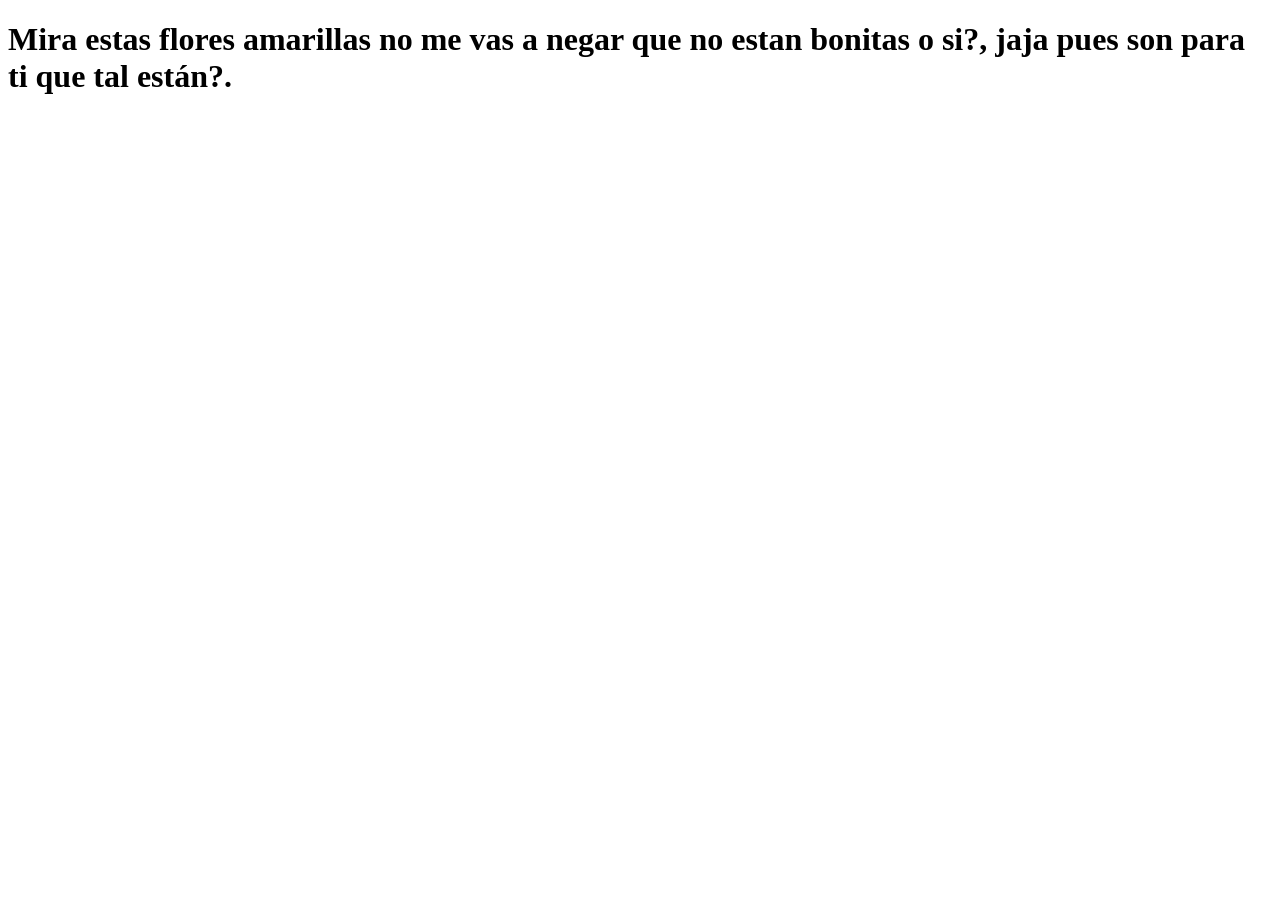
==== flower.html @ fa435891 "Add files via upload" ====
<!DOCTYPE html>
<html lang="es">
  <head>
    <meta charset="UTF-8" />
    <meta http-equiv="X-UA-Compatible" content="IE=edge" />
    <meta name="viewport" content="width=device-width, initial-scale=1.0" />
    <link rel="stylesheet" href="css/main.css" />
    <link rel="icon" href="img/flowers.png" type="image/x-icon" />
    <title>Flower</title>
  </head>
  <body class="container">
    <audio src="sound/ChristianBasso&HaienQiu-Flowers.mp3" autoplay></audio>
    <div id="lyrics">
     
    </div>
    <h1 class="titulo">Mira estas flores amarillas no me vas a negar que no estan bonitas o si?, jaja pues son para ti que tal están?.</h1>
  
    <div class="night"></div>
    <div class="flowers">
      <div class="flower flower--1">
        <div class="flower__leafs flower__leafs--1">
          <div class="flower__leaf flower__leaf--1"></div>
          <div class="flower__leaf flower__leaf--2"></div>
          <div class="flower__leaf flower__leaf--3"></div>
          <div class="flower__leaf flower__leaf--4"></div>
          <div class="flower__white-circle"></div>

          <div class="flower__light flower__light--1"></div>
          <div class="flower__light flower__light--2"></div>
          <div class="flower__light flower__light--3"></div>
          <div class="flower__light flower__light--4"></div>
          <div class="flower__light flower__light--5"></div>
          <div class="flower__light flower__light--6"></div>
          <div class="flower__light flower__light--7"></div>
          <div class="flower__light flower__light--8"></div>
        </div>
        <div class="flower__line">
          <div class="flower__line__leaf flower__line__leaf--1"></div>
          <div class="flower__line__leaf flower__line__leaf--2"></div>
          <div class="flower__line__leaf flower__line__leaf--3"></div>
          <div class="flower__line__leaf flower__line__leaf--4"></div>
          <div class="flower__line__leaf flower__line__leaf--5"></div>
          <div class="flower__line__leaf flower__line__leaf--6"></div>
        </div>
      </div>

      <div class="flower flower--2">
        <div class="flower__leafs flower__leafs--2">
          <div class="flower__leaf flower__leaf--1"></div>
          <div class="flower__leaf flower__leaf--2"></div>
          <div class="flower__leaf flower__leaf--3"></div>
          <div class="flower__leaf flower__leaf--4"></div>
          <div class="flower__white-circle"></div>

          <div class="flower__light flower__light--1"></div>
          <div class="flower__light flower__light--2"></div>
          <div class="flower__light flower__light--3"></div>
          <div class="flower__light flower__light--4"></div>
          <div class="flower__light flower__light--5"></div>
          <div class="flower__light flower__light--6"></div>
          <div class="flower__light flower__light--7"></div>
          <div class="flower__light flower__light--8"></div>
        </div>
        <div class="flower__line">
          <div class="flower__line__leaf flower__line__leaf--1"></div>
          <div class="flower__line__leaf flower__line__leaf--2"></div>
          <div class="flower__line__leaf flower__line__leaf--3"></div>
          <div class="flower__line__leaf flower__line__leaf--4"></div>
        </div>
      </div>

      <div class="flower flower--3">
        <div class="flower__leafs flower__leafs--3">
          <div class="flower__leaf flower__leaf--1"></div>
          <div class="flower__leaf flower__leaf--2"></div>
          <div class="flower__leaf flower__leaf--3"></div>
          <div class="flower__leaf flower__leaf--4"></div>
          <div class="flower__white-circle"></div>

          <div class="flower__light flower__light--1"></div>
          <div class="flower__light flower__light--2"></div>
          <div class="flower__light flower__light--3"></div>
          <div class="flower__light flower__light--4"></div>
          <div class="flower__light flower__light--5"></div>
          <div class="flower__light flower__light--6"></div>
          <div class="flower__light flower__light--7"></div>
          <div class="flower__light flower__light--8"></div>
        </div>
        <div class="flower__line">
          <div class="flower__line__leaf flower__line__leaf--1"></div>
          <div class="flower__line__leaf flower__line__leaf--2"></div>
          <div class="flower__line__leaf flower__line__leaf--3"></div>
          <div class="flower__line__leaf flower__line__leaf--4"></div>
        </div>
      </div>

      <div class="grow-ans" style="--d: 1.2s">
        <div class="flower__g-long">
          <div class="flower__g-long__top"></div>
          <div class="flower__g-long__bottom"></div>
        </div>
      </div>

      <div class="growing-grass">
        <div class="flower__grass flower__grass--1">
          <div class="flower__grass--top"></div>
          <div class="flower__grass--bottom"></div>
          <div class="flower__grass__leaf flower__grass__leaf--1"></div>
          <div class="flower__grass__leaf flower__grass__leaf--2"></div>
          <div class="flower__grass__leaf flower__grass__leaf--3"></div>
          <div class="flower__grass__leaf flower__grass__leaf--4"></div>
          <div class="flower__grass__leaf flower__grass__leaf--5"></div>
          <div class="flower__grass__leaf flower__grass__leaf--6"></div>
          <div class="flower__grass__leaf flower__grass__leaf--7"></div>
          <div class="flower__grass__leaf flower__grass__leaf--8"></div>
          <div class="flower__grass__overlay"></div>
        </div>
      </div>

      <div class="growing-grass">
        <div class="flower__grass flower__grass--2">
          <div class="flower__grass--top"></div>
          <div class="flower__grass--bottom"></div>
          <div class="flower__grass__leaf flower__grass__leaf--1"></div>
          <div class="flower__grass__leaf flower__grass__leaf--2"></div>
          <div class="flower__grass__leaf flower__grass__leaf--3"></div>
          <div class="flower__grass__leaf flower__grass__leaf--4"></div>
          <div class="flower__grass__leaf flower__grass__leaf--5"></div>
          <div class="flower__grass__leaf flower__grass__leaf--6"></div>
          <div class="flower__grass__leaf flower__grass__leaf--7"></div>
          <div class="flower__grass__leaf flower__grass__leaf--8"></div>
          <div class="flower__grass__overlay"></div>
        </div>
      </div>

      <div class="grow-ans" style="--d: 2.4s">
        <div class="flower__g-right flower__g-right--1">
          <div class="leaf"></div>
        </div>
      </div>

      <div class="grow-ans" style="--d: 2.8s">
        <div class="flower__g-right flower__g-right--2">
          <div class="leaf"></div>
        </div>
      </div>

      <div class="grow-ans" style="--d: 2.8s">
        <div class="flower__g-front">
          <div
            class="flower__g-front__leaf-wrapper flower__g-front__leaf-wrapper--1"
          >
            <div class="flower__g-front__leaf"></div>
          </div>
          <div
            class="flower__g-front__leaf-wrapper flower__g-front__leaf-wrapper--2"
          >
            <div class="flower__g-front__leaf"></div>
          </div>
          <div
            class="flower__g-front__leaf-wrapper flower__g-front__leaf-wrapper--3"
          >
            <div class="flower__g-front__leaf"></div>
          </div>
          <div
            class="flower__g-front__leaf-wrapper flower__g-front__leaf-wrapper--4"
          >
            <div class="flower__g-front__leaf"></div>
          </div>
          <div
            class="flower__g-front__leaf-wrapper flower__g-front__leaf-wrapper--5"
          >
            <div class="flower__g-front__leaf"></div>
          </div>
          <div
            class="flower__g-front__leaf-wrapper flower__g-front__leaf-wrapper--6"
          >
            <div class="flower__g-front__leaf"></div>
          </div>
          <div
            class="flower__g-front__leaf-wrapper flower__g-front__leaf-wrapper--7"
          >
            <div class="flower__g-front__leaf"></div>
          </div>
          <div
            class="flower__g-front__leaf-wrapper flower__g-front__leaf-wrapper--8"
          >
            <div class="flower__g-front__leaf"></div>
          </div>
          <div class="flower__g-front__line"></div>
        </div>
      </div>

      <div class="grow-ans" style="--d: 3.2s">
        <div class="flower__g-fr">
          <div class="leaf"></div>
          <div class="flower__g-fr__leaf flower__g-fr__leaf--1"></div>
          <div class="flower__g-fr__leaf flower__g-fr__leaf--2"></div>
          <div class="flower__g-fr__leaf flower__g-fr__leaf--3"></div>
          <div class="flower__g-fr__leaf flower__g-fr__leaf--4"></div>
          <div class="flower__g-fr__leaf flower__g-fr__leaf--5"></div>
          <div class="flower__g-fr__leaf flower__g-fr__leaf--6"></div>
          <div class="flower__g-fr__leaf flower__g-fr__leaf--7"></div>
          <div class="flower__g-fr__leaf flower__g-fr__leaf--8"></div>
        </div>
      </div>

      <div class="long-g long-g--0">
        <div class="grow-ans" style="--d: 3s">
          <div class="leaf leaf--0"></div>
        </div>
        <div class="grow-ans" style="--d: 2.2s">
          <div class="leaf leaf--1"></div>
        </div>
        <div class="grow-ans" style="--d: 3.4s">
          <div class="leaf leaf--2"></div>
        </div>
        <div class="grow-ans" style="--d: 3.6s">
          <div class="leaf leaf--3"></div>
        </div>
      </div>

      <div class="long-g long-g--1">
        <div class="grow-ans" style="--d: 3.6s">
          <div class="leaf leaf--0"></div>
        </div>
        <div class="grow-ans" style="--d: 3.8s">
          <div class="leaf leaf--1"></div>
        </div>
        <div class="grow-ans" style="--d: 4s">
          <div class="leaf leaf--2"></div>
        </div>
        <div class="grow-ans" style="--d: 4.2s">
          <div class="leaf leaf--3"></div>
        </div>
      </div>

      <div class="long-g long-g--2">
        <div class="grow-ans" style="--d: 4s">
          <div class="leaf leaf--0"></div>
        </div>
        <div class="grow-ans" style="--d: 4.2s">
          <div class="leaf leaf--1"></div>
        </div>
        <div class="grow-ans" style="--d: 4.4s">
          <div class="leaf leaf--2"></div>
        </div>
        <div class="grow-ans" style="--d: 4.6s">
          <div class="leaf leaf--3"></div>
        </div>
      </div>

      <div class="long-g long-g--3">
        <div class="grow-ans" style="--d: 4s">
          <div class="leaf leaf--0"></div>
        </div>
        <div class="grow-ans" style="--d: 4.2s">
          <div class="leaf leaf--1"></div>
        </div>
        <div class="grow-ans" style="--d: 3s">
          <div class="leaf leaf--2"></div>
        </div>
        <div class="grow-ans" style="--d: 3.6s">
          <div class="leaf leaf--3"></div>
        </div>
      </div>

      <div class="long-g long-g--4">
        <div class="grow-ans" style="--d: 4s">
          <div class="leaf leaf--0"></div>
        </div>
        <div class="grow-ans" style="--d: 4.2s">
          <div class="leaf leaf--1"></div>
        </div>
        <div class="grow-ans" style="--d: 3s">
          <div class="leaf leaf--2"></div>
        </div>
        <div class="grow-ans" style="--d: 3.6s">
          <div class="leaf leaf--3"></div>
        </div>
      </div>

      <div class="long-g long-g--5">
        <div class="grow-ans" style="--d: 4s">
          <div class="leaf leaf--0"></div>
        </div>
        <div class="grow-ans" style="--d: 4.2s">
          <div class="leaf leaf--1"></div>
        </div>
        <div class="grow-ans" style="--d: 3s">
          <div class="leaf leaf--2"></div>
        </div>
        <div class="grow-ans" style="--d: 3.6s">
          <div class="leaf leaf--3"></div>
        </div>
      </div>

      <div class="long-g long-g--6">
        <div class="grow-ans" style="--d: 4.2s">
          <div class="leaf leaf--0"></div>
        </div>
        <div class="grow-ans" style="--d: 4.4s">
          <div class="leaf leaf--1"></div>
        </div>
        <div class="grow-ans" style="--d: 4.6s">
          <div class="leaf leaf--2"></div>
        </div>
        <div class="grow-ans" style="--d: 4.8s">
          <div class="leaf leaf--3"></div>
        </div>
      </div>

      <div class="long-g long-g--7">
        <div class="grow-ans" style="--d: 3s">
          <div class="leaf leaf--0"></div>
        </div>
        <div class="grow-ans" style="--d: 3.2s">
          <div class="leaf leaf--1"></div>
        </div>
        <div class="grow-ans" style="--d: 3.5s">
          <div class="leaf leaf--2"></div>
        </div>
        <div class="grow-ans" style="--d: 3.6s">
          <div class="leaf leaf--3"></div>
        </div>
      </div>
    </div>
    <script src="anim.js"></script>
    <script src="main.js"></script>
  </body>
</html>
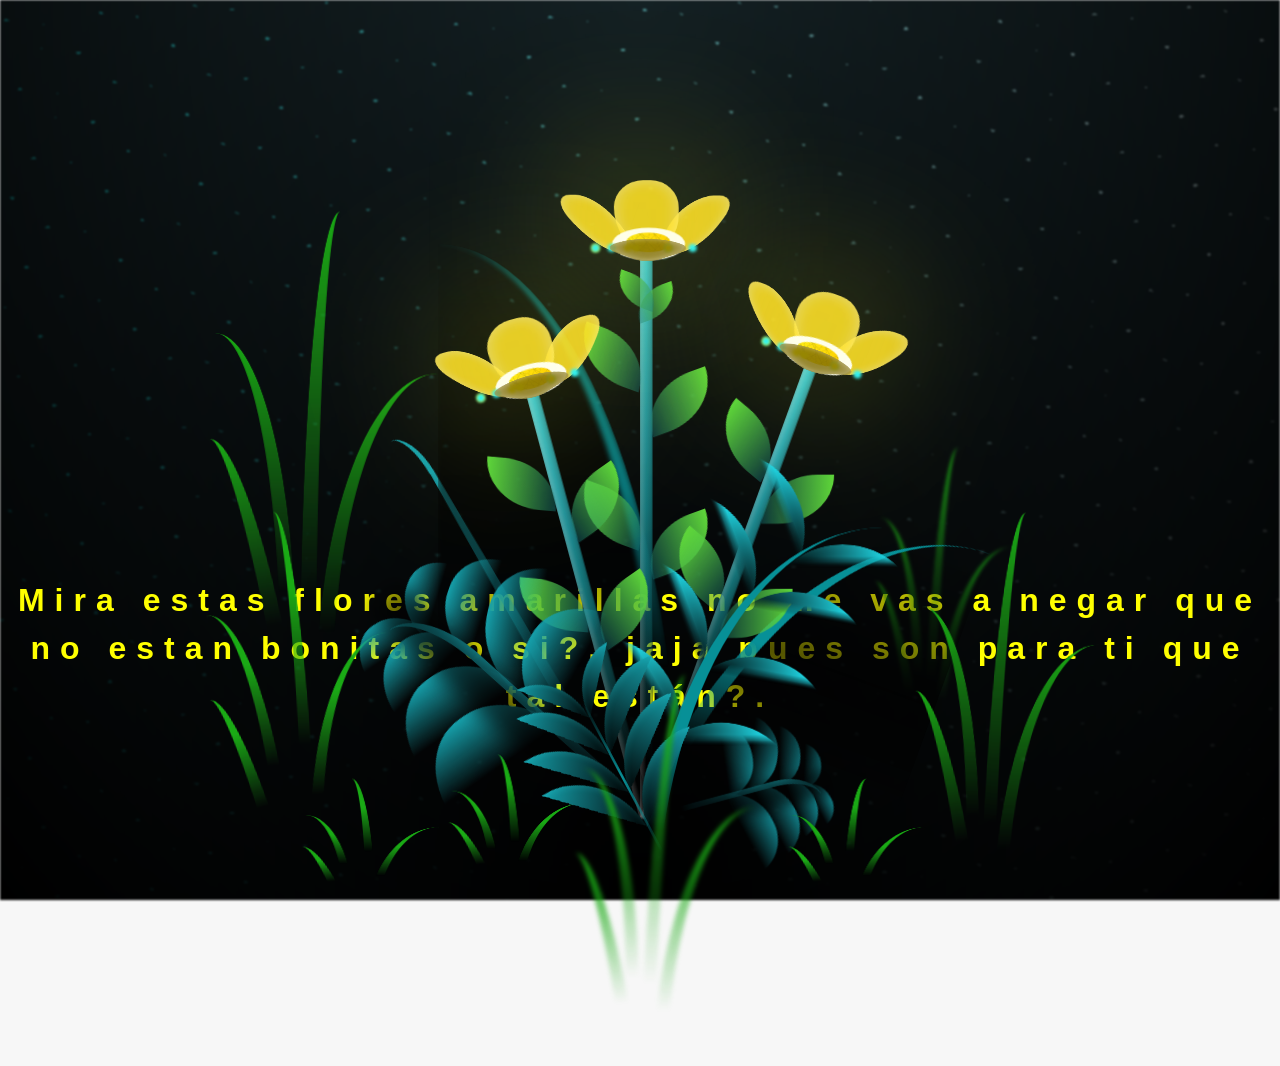
==== commit 254be48e: "Add files via upload" ====
--- a/flower.html
+++ b/flower.html
@@ -4,7 +4,7 @@
     <meta charset="UTF-8" />
     <meta http-equiv="X-UA-Compatible" content="IE=edge" />
     <meta name="viewport" content="width=device-width, initial-scale=1.0" />
-    <link rel="stylesheet" href="css/main.css" />
+    <link rel="stylesheet" href="main.css">
     <link rel="icon" href="img/flowers.png" type="image/x-icon" />
     <title>Flower</title>
   </head>
--- a/main.css
+++ b/main.css
@@ -0,0 +1,1659 @@
+*,
+*::after,
+*::before {
+  padding: 0;
+  margin: 0;
+  box-sizing: border-box;
+}
+
+:root {
+  --dark-color: #000;
+}
+
+body {
+  display: flex;
+  align-items: flex-end;
+  justify-content: center;
+  min-height: 100vh;
+  background-color: var(--dark-color);
+  overflow: hidden;
+  perspective: 1000px;
+}
+
+#lyrics {
+  font-size: 28px;
+  font-family: "Franklin Gothic Medium", "Arial Narrow", Arial, sans-serif;
+  color: white;
+  position: absolute;
+  margin-bottom: 20%;
+  z-index: 1;
+  font-weight: bold;
+  letter-spacing: 4px;
+}
+@media only screen and (max-width: 600px) {
+  /* Estilos específicos para dispositivos con un ancho máximo de 600px */
+  #lyrics {
+      font-size: 14px; /* Reduce el tamaño del texto para dispositivos más pequeños */
+      margin-bottom: 530px;
+      letter-spacing: 3px;
+  }
+
+}
+.titulo {
+  margin-bottom: 180px;
+  font-family: "Arial Narrow", Arial, sans-serif;
+  color: yellow;
+  position: absolute;
+  font-weight: bold;
+  letter-spacing: 10px;
+  opacity: 0;
+  animation: fadeIn 3s ease-in-out forwards;
+  text-align: center;
+}
+@keyframes fadeIn {
+  from {
+    opacity: 0;
+  }
+  to {
+    opacity: 1;
+  }
+}
+
+.night {
+  z-index: -1;
+  position: absolute;
+  left: 50%;
+  top: 0;
+  transform: translateX(-50%);
+  width: 100%;
+  height: 100%;
+  filter: blur(0.1vmin);
+  background-image: radial-gradient(
+      ellipse at top,
+      transparent 0%,
+      var(--dark-color)
+    ),
+    radial-gradient(
+      ellipse at bottom,
+      var(--dark-color),
+      rgba(145, 233, 255, 0.2)
+    ),
+    repeating-linear-gradient(
+      220deg,
+      rgb(0, 0, 0) 0px,
+      rgb(0, 0, 0) 19px,
+      transparent 19px,
+      transparent 22px
+    ),
+    repeating-linear-gradient(
+      189deg,
+      rgb(0, 0, 0) 0px,
+      rgb(0, 0, 0) 19px,
+      transparent 19px,
+      transparent 22px
+    ),
+    repeating-linear-gradient(
+      148deg,
+      rgb(0, 0, 0) 0px,
+      rgb(0, 0, 0) 19px,
+      transparent 19px,
+      transparent 22px
+    ),
+    linear-gradient(90deg, rgb(0, 255, 250), rgb(240, 240, 240));
+}
+
+.flowers {
+  position: relative;
+  transform: scale(0.9);
+  /*margin-bottom: 100px;
+  */
+}
+
+@media only screen and (max-width: 600px) {
+  /* Estilos específicos para dispositivos con un ancho máximo de 600px */
+.flowers {
+      font-size: 14px;
+      margin-bottom: 35%;
+      letter-spacing: 3px;
+      transform: scale(1.0);
+}
+
+}
+
+.flower {
+  position: absolute;
+  bottom: 10vmin;
+  transform-origin: bottom center;
+  z-index: 10;
+  --fl-speed: 0.8s;
+}
+.flower--1 {
+  -webkit-animation: moving-flower-1 4s linear infinite;
+  animation: moving-flower-1 4s linear infinite;
+}
+.flower--1 .flower__line {
+  height: 70vmin;
+  -webkit-animation-delay: 0.3s;
+  animation-delay: 0.3s;
+}
+.flower--1 .flower__line__leaf--1 {
+  -webkit-animation: blooming-leaf-right var(--fl-speed) 1.6s backwards;
+  animation: blooming-leaf-right var(--fl-speed) 1.6s backwards;
+}
+.flower--1 .flower__line__leaf--2 {
+  -webkit-animation: blooming-leaf-right var(--fl-speed) 1.4s backwards;
+  animation: blooming-leaf-right var(--fl-speed) 1.4s backwards;
+}
+.flower--1 .flower__line__leaf--3 {
+  -webkit-animation: blooming-leaf-left var(--fl-speed) 1.2s backwards;
+  animation: blooming-leaf-left var(--fl-speed) 1.2s backwards;
+}
+.flower--1 .flower__line__leaf--4 {
+  -webkit-animation: blooming-leaf-left var(--fl-speed) 1s backwards;
+  animation: blooming-leaf-left var(--fl-speed) 1s backwards;
+}
+.flower--1 .flower__line__leaf--5 {
+  -webkit-animation: blooming-leaf-right var(--fl-speed) 1.8s backwards;
+  animation: blooming-leaf-right var(--fl-speed) 1.8s backwards;
+}
+.flower--1 .flower__line__leaf--6 {
+  -webkit-animation: blooming-leaf-left var(--fl-speed) 2s backwards;
+  animation: blooming-leaf-left var(--fl-speed) 2s backwards;
+}
+.flower--2 {
+  left: 50%;
+  transform: rotate(20deg);
+  -webkit-animation: moving-flower-2 4s linear infinite;
+  animation: moving-flower-2 4s linear infinite;
+}
+.flower--2 .flower__line {
+  height: 60vmin;
+  -webkit-animation-delay: 0.6s;
+  animation-delay: 0.6s;
+}
+.flower--2 .flower__line__leaf--1 {
+  -webkit-animation: blooming-leaf-right var(--fl-speed) 1.9s backwards;
+  animation: blooming-leaf-right var(--fl-speed) 1.9s backwards;
+}
+.flower--2 .flower__line__leaf--2 {
+  -webkit-animation: blooming-leaf-right var(--fl-speed) 1.7s backwards;
+  animation: blooming-leaf-right var(--fl-speed) 1.7s backwards;
+}
+.flower--2 .flower__line__leaf--3 {
+  -webkit-animation: blooming-leaf-left var(--fl-speed) 1.5s backwards;
+  animation: blooming-leaf-left var(--fl-speed) 1.5s backwards;
+}
+.flower--2 .flower__line__leaf--4 {
+  -webkit-animation: blooming-leaf-left var(--fl-speed) 1.3s backwards;
+  animation: blooming-leaf-left var(--fl-speed) 1.3s backwards;
+}
+.flower--3 {
+  left: 50%;
+  transform: rotate(-15deg);
+  -webkit-animation: moving-flower-3 4s linear infinite;
+  animation: moving-flower-3 4s linear infinite;
+}
+.flower--3 .flower__line {
+  -webkit-animation-delay: 0.9s;
+  animation-delay: 0.9s;
+}
+.flower--3 .flower__line__leaf--1 {
+  -webkit-animation: blooming-leaf-right var(--fl-speed) 2.5s backwards;
+  animation: blooming-leaf-right var(--fl-speed) 2.5s backwards;
+}
+.flower--3 .flower__line__leaf--2 {
+  -webkit-animation: blooming-leaf-right var(--fl-speed) 2.3s backwards;
+  animation: blooming-leaf-right var(--fl-speed) 2.3s backwards;
+}
+.flower--3 .flower__line__leaf--3 {
+  -webkit-animation: blooming-leaf-left var(--fl-speed) 2.1s backwards;
+  animation: blooming-leaf-left var(--fl-speed) 2.1s backwards;
+}
+.flower--3 .flower__line__leaf--4 {
+  -webkit-animation: blooming-leaf-left var(--fl-speed) 1.9s backwards;
+  animation: blooming-leaf-left var(--fl-speed) 1.9s backwards;
+}
+.flower__leafs {
+  position: relative;
+  -webkit-animation: blooming-flower 2s backwards;
+  animation: blooming-flower 2s backwards;
+}
+.flower__leafs--1 {
+  -webkit-animation-delay: 1.1s;
+  animation-delay: 1.1s;
+}
+.flower__leafs--2 {
+  -webkit-animation-delay: 1.4s;
+  animation-delay: 1.4s;
+}
+.flower__leafs--3 {
+  -webkit-animation-delay: 1.7s;
+  animation-delay: 1.7s;
+}
+.flower__leafs::after {
+  content: "";
+  position: absolute;
+  left: 0;
+  top: 0;
+  transform: translate(-50%, -100%);
+  width: 8vmin;
+  height: 8vmin;
+  background-color: #f9fd25;
+  /* background-color: #fd2525; */
+  filter: blur(10vmin);
+}
+.flower__leaf {
+  position: absolute;
+  bottom: 0;
+  left: 50%;
+  width: 8vmin;
+  height: 11vmin;
+  border-radius: 51% 49% 47% 53%/44% 45% 55% 69%;
+  background-color: #253bfd;
+  background-color: #fddd25;
+  transform-origin: bottom center;
+  opacity: 0.9;
+  box-shadow: inset 0 0 2vmin rgba(255, 255, 255, 0.5);
+}
+.flower__leaf--1 {
+  transform: translate(-10%, 1%) rotateY(40deg) rotateX(-50deg);
+}
+.flower__leaf--2 {
+  transform: translate(-50%, -4%) rotateX(40deg);
+}
+.flower__leaf--3 {
+  transform: translate(-90%, 0%) rotateY(45deg) rotateX(50deg);
+}
+.flower__leaf--4 {
+  width: 8vmin;
+  height: 8vmin;
+  transform-origin: bottom left;
+  border-radius: 4vmin 10vmin 4vmin 4vmin;
+  transform: translate(0%, 18%) rotateX(70deg) rotate(-43deg);
+  background-color: #7c6901;
+  z-index: 1;
+  opacity: 0.8;
+}
+.flower__white-circle {
+  position: absolute;
+  left: -3.5vmin;
+  top: -3vmin;
+  width: 9vmin;
+  height: 4vmin;
+  border-radius: 50%;
+  background-color: #fff;
+}
+.flower__white-circle::after {
+  content: "";
+  position: absolute;
+  left: 50%;
+  top: 45%;
+  transform: translate(-50%, -50%);
+  width: 60%;
+  height: 60%;
+  border-radius: inherit;
+  background-image: repeating-linear-gradient(
+      135deg,
+      rgba(0, 0, 0, 0.03) 0px,
+      rgba(0, 0, 0, 0.03) 1px,
+      transparent 1px,
+      transparent 12px
+    ),
+    repeating-linear-gradient(
+      45deg,
+      rgba(0, 0, 0, 0.03) 0px,
+      rgba(0, 0, 0, 0.03) 1px,
+      transparent 1px,
+      transparent 12px
+    ),
+    repeating-linear-gradient(
+      67.5deg,
+      rgba(0, 0, 0, 0.03) 0px,
+      rgba(0, 0, 0, 0.03) 1px,
+      transparent 1px,
+      transparent 12px
+    ),
+    repeating-linear-gradient(
+      135deg,
+      rgba(0, 0, 0, 0.03) 0px,
+      rgba(0, 0, 0, 0.03) 1px,
+      transparent 1px,
+      transparent 12px
+    ),
+    repeating-linear-gradient(
+      45deg,
+      rgba(0, 0, 0, 0.03) 0px,
+      rgba(0, 0, 0, 0.03) 1px,
+      transparent 1px,
+      transparent 12px
+    ),
+    repeating-linear-gradient(
+      112.5deg,
+      rgba(0, 0, 0, 0.03) 0px,
+      rgba(0, 0, 0, 0.03) 1px,
+      transparent 1px,
+      transparent 12px
+    ),
+    repeating-linear-gradient(
+      112.5deg,
+      rgba(0, 0, 0, 0.03) 0px,
+      rgba(0, 0, 0, 0.03) 1px,
+      transparent 1px,
+      transparent 12px
+    ),
+    repeating-linear-gradient(
+      45deg,
+      rgba(0, 0, 0, 0.03) 0px,
+      rgba(0, 0, 0, 0.03) 1px,
+      transparent 1px,
+      transparent 12px
+    ),
+    repeating-linear-gradient(
+      22.5deg,
+      rgba(0, 0, 0, 0.03) 0px,
+      rgba(0, 0, 0, 0.03) 1px,
+      transparent 1px,
+      transparent 12px
+    ),
+    repeating-linear-gradient(
+      45deg,
+      rgba(0, 0, 0, 0.03) 0px,
+      rgba(0, 0, 0, 0.03) 1px,
+      transparent 1px,
+      transparent 12px
+    ),
+    repeating-linear-gradient(
+      22.5deg,
+      rgba(0, 0, 0, 0.03) 0px,
+      rgba(0, 0, 0, 0.03) 1px,
+      transparent 1px,
+      transparent 12px
+    ),
+    repeating-linear-gradient(
+      135deg,
+      rgba(0, 0, 0, 0.03) 0px,
+      rgba(0, 0, 0, 0.03) 1px,
+      transparent 1px,
+      transparent 12px
+    ),
+    repeating-linear-gradient(
+      157.5deg,
+      rgba(0, 0, 0, 0.03) 0px,
+      rgba(0, 0, 0, 0.03) 1px,
+      transparent 1px,
+      transparent 12px
+    ),
+    repeating-linear-gradient(
+      67.5deg,
+      rgba(0, 0, 0, 0.03) 0px,
+      rgba(0, 0, 0, 0.03) 1px,
+      transparent 1px,
+      transparent 12px
+    ),
+    repeating-linear-gradient(
+      67.5deg,
+      rgba(0, 0, 0, 0.03) 0px,
+      rgba(0, 0, 0, 0.03) 1px,
+      transparent 1px,
+      transparent 12px
+    ),
+    linear-gradient(90deg, rgb(255, 235, 18), rgb(255, 206, 0));
+}
+.flower__line {
+  height: 55vmin;
+  width: 1.5vmin;
+  background-image: linear-gradient(
+      to left,
+      rgba(0, 0, 0, 0.2),
+      transparent,
+      rgba(255, 255, 255, 0.2)
+    ),
+    linear-gradient(to top, transparent 10%, #14757a, #39c6d6);
+  box-shadow: inset 0 0 2px rgba(0, 0, 0, 0.5);
+  -webkit-animation: grow-flower-tree 4s backwards;
+  animation: grow-flower-tree 4s backwards;
+}
+.flower__line__leaf {
+  --w: 7vmin;
+  --h: calc(var(--w) + 2vmin);
+  position: absolute;
+  top: 20%;
+  left: 90%;
+  width: var(--w);
+  height: var(--h);
+  border-top-right-radius: var(--h);
+  border-bottom-left-radius: var(--h);
+  background-image: linear-gradient(to top, rgba(20, 117, 122, 0.4), #5ed639);
+}
+.flower__line__leaf--1 {
+  transform: rotate(70deg) rotateY(30deg);
+}
+.flower__line__leaf--2 {
+  top: 45%;
+  transform: rotate(70deg) rotateY(30deg);
+}
+.flower__line__leaf--3,
+.flower__line__leaf--4,
+.flower__line__leaf--6 {
+  border-top-right-radius: 0;
+  border-bottom-left-radius: 0;
+  border-top-left-radius: var(--h);
+  border-bottom-right-radius: var(--h);
+  left: -460%;
+  top: 12%;
+  transform: rotate(-70deg) rotateY(30deg);
+}
+.flower__line__leaf--4 {
+  top: 40%;
+}
+.flower__line__leaf--5 {
+  top: 0;
+  transform-origin: left;
+  transform: rotate(70deg) rotateY(30deg) scale(0.6);
+}
+.flower__line__leaf--6 {
+  top: -2%;
+  left: -450%;
+  transform-origin: right;
+  transform: rotate(-70deg) rotateY(30deg) scale(0.6);
+}
+.flower__light {
+  position: absolute;
+  bottom: 0vmin;
+  width: 1vmin;
+  height: 1vmin;
+  background-color: rgb(255, 251, 0);
+  border-radius: 50%;
+  filter: blur(0.2vmin);
+  -webkit-animation: light-ans 4s linear infinite backwards;
+  animation: light-ans 4s linear infinite backwards;
+}
+.flower__light:nth-child(odd) {
+  background-color: #23f0ff;
+}
+.flower__light--1 {
+  left: -2vmin;
+  -webkit-animation-delay: 1s;
+  animation-delay: 1s;
+}
+.flower__light--2 {
+  left: 3vmin;
+  -webkit-animation-delay: 0.5s;
+  animation-delay: 0.5s;
+}
+.flower__light--3 {
+  left: -6vmin;
+  -webkit-animation-delay: 0.3s;
+  animation-delay: 0.3s;
+}
+.flower__light--4 {
+  left: 6vmin;
+  -webkit-animation-delay: 0.9s;
+  animation-delay: 0.9s;
+}
+.flower__light--5 {
+  left: -1vmin;
+  -webkit-animation-delay: 1.5s;
+  animation-delay: 1.5s;
+}
+.flower__light--6 {
+  left: -4vmin;
+  -webkit-animation-delay: 3s;
+  animation-delay: 3s;
+}
+.flower__light--7 {
+  left: 3vmin;
+  -webkit-animation-delay: 2s;
+  animation-delay: 2s;
+}
+.flower__light--8 {
+  left: -6vmin;
+  -webkit-animation-delay: 3.5s;
+  animation-delay: 3.5s;
+}
+.flower__grass {
+  --c: #159faa;
+  --line-w: 1.5vmin;
+  position: absolute;
+  bottom: 12vmin;
+  left: -7vmin;
+  display: flex;
+  flex-direction: column;
+  align-items: flex-end;
+  z-index: 20;
+  transform-origin: bottom center;
+  transform: rotate(-48deg) rotateY(40deg);
+}
+.flower__grass--1 {
+  -webkit-animation: moving-grass 2s linear infinite;
+  animation: moving-grass 2s linear infinite;
+}
+.flower__grass--2 {
+  left: 2vmin;
+  bottom: 10vmin;
+  transform: scale(0.5) rotate(75deg) rotateX(10deg) rotateY(-200deg);
+  opacity: 0.8;
+  z-index: 0;
+  -webkit-animation: moving-grass--2 1.5s linear infinite;
+  animation: moving-grass--2 1.5s linear infinite;
+}
+.flower__grass--top {
+  width: 7vmin;
+  height: 10vmin;
+  border-top-right-radius: 100%;
+  border-right: var(--line-w) solid var(--c);
+  transform-origin: bottom center;
+  transform: rotate(-2deg);
+}
+.flower__grass--bottom {
+  margin-top: -2px;
+  width: var(--line-w);
+  height: 25vmin;
+  background-image: linear-gradient(to top, transparent, var(--c));
+}
+.flower__grass__leaf {
+  --size: 10vmin;
+  position: absolute;
+  width: calc(var(--size) * 2.1);
+  height: var(--size);
+  border-top-left-radius: var(--size);
+  border-top-right-radius: var(--size);
+  background-image: linear-gradient(
+    to top,
+    transparent,
+    transparent 30%,
+    var(--c)
+  );
+  z-index: 100;
+}
+.flower__grass__leaf--1 {
+  top: -6%;
+  left: 30%;
+  --size: 6vmin;
+  transform: rotate(-20deg);
+  -webkit-animation: growing-grass-ans--1 2s 2.6s backwards;
+  animation: growing-grass-ans--1 2s 2.6s backwards;
+}
+@-webkit-keyframes growing-grass-ans--1 {
+  0% {
+    transform-origin: bottom left;
+    transform: rotate(-20deg) scale(0);
+  }
+}
+@keyframes growing-grass-ans--1 {
+  0% {
+    transform-origin: bottom left;
+    transform: rotate(-20deg) scale(0);
+  }
+}
+.flower__grass__leaf--2 {
+  top: -5%;
+  left: -110%;
+  --size: 6vmin;
+  transform: rotate(10deg);
+  -webkit-animation: growing-grass-ans--2 2s 2.4s linear backwards;
+  animation: growing-grass-ans--2 2s 2.4s linear backwards;
+}
+@-webkit-keyframes growing-grass-ans--2 {
+  0% {
+    transform-origin: bottom right;
+    transform: rotate(10deg) scale(0);
+  }
+}
+@keyframes growing-grass-ans--2 {
+  0% {
+    transform-origin: bottom right;
+    transform: rotate(10deg) scale(0);
+  }
+}
+.flower__grass__leaf--3 {
+  top: 5%;
+  left: 60%;
+  --size: 8vmin;
+  transform: rotate(-18deg) rotateX(-20deg);
+  -webkit-animation: growing-grass-ans--3 2s 2.2s linear backwards;
+  animation: growing-grass-ans--3 2s 2.2s linear backwards;
+}
+@-webkit-keyframes growing-grass-ans--3 {
+  0% {
+    transform-origin: bottom left;
+    transform: rotate(-18deg) rotateX(-20deg) scale(0);
+  }
+}
+@keyframes growing-grass-ans--3 {
+  0% {
+    transform-origin: bottom left;
+    transform: rotate(-18deg) rotateX(-20deg) scale(0);
+  }
+}
+.flower__grass__leaf--4 {
+  top: 6%;
+  left: -135%;
+  --size: 8vmin;
+  transform: rotate(2deg);
+  -webkit-animation: growing-grass-ans--4 2s 2s linear backwards;
+  animation: growing-grass-ans--4 2s 2s linear backwards;
+}
+@-webkit-keyframes growing-grass-ans--4 {
+  0% {
+    transform-origin: bottom right;
+    transform: rotate(2deg) scale(0);
+  }
+}
+@keyframes growing-grass-ans--4 {
+  0% {
+    transform-origin: bottom right;
+    transform: rotate(2deg) scale(0);
+  }
+}
+.flower__grass__leaf--5 {
+  top: 20%;
+  left: 60%;
+  --size: 10vmin;
+  transform: rotate(-24deg) rotateX(-20deg);
+  -webkit-animation: growing-grass-ans--5 2s 1.8s linear backwards;
+  animation: growing-grass-ans--5 2s 1.8s linear backwards;
+}
+@-webkit-keyframes growing-grass-ans--5 {
+  0% {
+    transform-origin: bottom left;
+    transform: rotate(-24deg) rotateX(-20deg) scale(0);
+  }
+}
+@keyframes growing-grass-ans--5 {
+  0% {
+    transform-origin: bottom left;
+    transform: rotate(-24deg) rotateX(-20deg) scale(0);
+  }
+}
+.flower__grass__leaf--6 {
+  top: 22%;
+  left: -180%;
+  --size: 10vmin;
+  transform: rotate(10deg);
+  -webkit-animation: growing-grass-ans--6 2s 1.6s linear backwards;
+  animation: growing-grass-ans--6 2s 1.6s linear backwards;
+}
+@-webkit-keyframes growing-grass-ans--6 {
+  0% {
+    transform-origin: bottom right;
+    transform: rotate(10deg) scale(0);
+  }
+}
+@keyframes growing-grass-ans--6 {
+  0% {
+    transform-origin: bottom right;
+    transform: rotate(10deg) scale(0);
+  }
+}
+.flower__grass__leaf--7 {
+  top: 39%;
+  left: 70%;
+  --size: 10vmin;
+  transform: rotate(-10deg);
+  -webkit-animation: growing-grass-ans--7 2s 1.4s linear backwards;
+  animation: growing-grass-ans--7 2s 1.4s linear backwards;
+}
+@-webkit-keyframes growing-grass-ans--7 {
+  0% {
+    transform-origin: bottom left;
+    transform: rotate(-10deg) scale(0);
+  }
+}
+@keyframes growing-grass-ans--7 {
+  0% {
+    transform-origin: bottom left;
+    transform: rotate(-10deg) scale(0);
+  }
+}
+.flower__grass__leaf--8 {
+  top: 40%;
+  left: -215%;
+  --size: 11vmin;
+  transform: rotate(10deg);
+  -webkit-animation: growing-grass-ans--8 2s 1.2s linear backwards;
+  animation: growing-grass-ans--8 2s 1.2s linear backwards;
+}
+@-webkit-keyframes growing-grass-ans--8 {
+  0% {
+    transform-origin: bottom right;
+    transform: rotate(10deg) scale(0);
+  }
+}
+@keyframes growing-grass-ans--8 {
+  0% {
+    transform-origin: bottom right;
+    transform: rotate(10deg) scale(0);
+  }
+}
+.flower__grass__overlay {
+  position: absolute;
+  top: -10%;
+  right: 0%;
+  width: 100%;
+  height: 100%;
+  background-color: rgba(0, 0, 0, 0.6);
+  filter: blur(1.5vmin);
+  z-index: 100;
+}
+.flower__g-long {
+  --w: 2vmin;
+  --h: 6vmin;
+  --c: #159faa;
+  position: absolute;
+  bottom: 10vmin;
+  left: -3vmin;
+  transform-origin: bottom center;
+  transform: rotate(-30deg) rotateY(-20deg);
+  display: flex;
+  flex-direction: column;
+  align-items: flex-end;
+  -webkit-animation: flower-g-long-ans 3s linear infinite;
+  animation: flower-g-long-ans 3s linear infinite;
+}
+@-webkit-keyframes flower-g-long-ans {
+  0%,
+  100% {
+    transform: rotate(-30deg) rotateY(-20deg);
+  }
+  50% {
+    transform: rotate(-32deg) rotateY(-20deg);
+  }
+}
+@keyframes flower-g-long-ans {
+  0%,
+  100% {
+    transform: rotate(-30deg) rotateY(-20deg);
+  }
+  50% {
+    transform: rotate(-32deg) rotateY(-20deg);
+  }
+}
+.flower__g-long__top {
+  top: calc(var(--h) * -1);
+  width: calc(var(--w) + 1vmin);
+  height: var(--h);
+  border-top-right-radius: 100%;
+  border-right: 0.7vmin solid var(--c);
+  transform: translate(-0.7vmin, 1vmin);
+}
+.flower__g-long__bottom {
+  width: var(--w);
+  height: 50vmin;
+  transform-origin: bottom center;
+  background-image: linear-gradient(to top, transparent 30%, var(--c));
+  box-shadow: inset 0 0 2px rgba(0, 0, 0, 0.5);
+  -webkit-clip-path: polygon(35% 0, 65% 1%, 100% 100%, 0% 100%);
+  clip-path: polygon(35% 0, 65% 1%, 100% 100%, 0% 100%);
+}
+.flower__g-right {
+  position: absolute;
+  bottom: 6vmin;
+  left: -2vmin;
+  transform-origin: bottom left;
+  transform: rotate(20deg);
+}
+.flower__g-right .leaf {
+  width: 30vmin;
+  height: 50vmin;
+  border-top-left-radius: 100%;
+  border-left: 2vmin solid #079097;
+  background-image: linear-gradient(
+    to bottom,
+    transparent,
+    var(--dark-color) 60%
+  );
+  -webkit-mask-image: linear-gradient(to top, transparent 30%, #079097 60%);
+}
+.flower__g-right--1 {
+  -webkit-animation: flower-g-right-ans 2.5s linear infinite;
+  animation: flower-g-right-ans 2.5s linear infinite;
+}
+.flower__g-right--2 {
+  left: 5vmin;
+  transform: rotateY(-180deg);
+  -webkit-animation: flower-g-right-ans--2 3s linear infinite;
+  animation: flower-g-right-ans--2 3s linear infinite;
+}
+.flower__g-right--2 .leaf {
+  height: 75vmin;
+  filter: blur(0.3vmin);
+  opacity: 0.8;
+}
+@-webkit-keyframes flower-g-right-ans {
+  0%,
+  100% {
+    transform: rotate(20deg);
+  }
+  50% {
+    transform: rotate(24deg) rotateX(-20deg);
+  }
+}
+@keyframes flower-g-right-ans {
+  0%,
+  100% {
+    transform: rotate(20deg);
+  }
+  50% {
+    transform: rotate(24deg) rotateX(-20deg);
+  }
+}
+@-webkit-keyframes flower-g-right-ans--2 {
+  0%,
+  100% {
+    transform: rotateY(-180deg) rotate(0deg) rotateX(-20deg);
+  }
+  50% {
+    transform: rotateY(-180deg) rotate(6deg) rotateX(-20deg);
+  }
+}
+@keyframes flower-g-right-ans--2 {
+  0%,
+  100% {
+    transform: rotateY(-180deg) rotate(0deg) rotateX(-20deg);
+  }
+  50% {
+    transform: rotateY(-180deg) rotate(6deg) rotateX(-20deg);
+  }
+}
+.flower__g-front {
+  position: absolute;
+  bottom: 6vmin;
+  left: 2.5vmin;
+  z-index: 100;
+  transform-origin: bottom center;
+  transform: rotate(-28deg) rotateY(30deg) scale(1.04);
+  -webkit-animation: flower__g-front-ans 2s linear infinite;
+  animation: flower__g-front-ans 2s linear infinite;
+}
+@-webkit-keyframes flower__g-front-ans {
+  0%,
+  100% {
+    transform: rotate(-28deg) rotateY(30deg) scale(1.04);
+  }
+  50% {
+    transform: rotate(-35deg) rotateY(40deg) scale(1.04);
+  }
+}
+@keyframes flower__g-front-ans {
+  0%,
+  100% {
+    transform: rotate(-28deg) rotateY(30deg) scale(1.04);
+  }
+  50% {
+    transform: rotate(-35deg) rotateY(40deg) scale(1.04);
+  }
+}
+.flower__g-front__line {
+  width: 0.3vmin;
+  height: 20vmin;
+  background-image: linear-gradient(
+    to top,
+    transparent,
+    #079097,
+    transparent 100%
+  );
+  position: relative;
+}
+.flower__g-front__leaf-wrapper {
+  position: absolute;
+  top: 0;
+  left: 0;
+  transform-origin: bottom left;
+  transform: rotate(10deg);
+}
+.flower__g-front__leaf-wrapper:nth-child(even) {
+  left: 0vmin;
+  transform: rotateY(-180deg) rotate(5deg);
+  -webkit-animation: flower__g-front__leaf-left-ans 1s ease-in backwards;
+  animation: flower__g-front__leaf-left-ans 1s ease-in backwards;
+}
+.flower__g-front__leaf-wrapper:nth-child(odd) {
+  -webkit-animation: flower__g-front__leaf-ans 1s ease-in backwards;
+  animation: flower__g-front__leaf-ans 1s ease-in backwards;
+}
+.flower__g-front__leaf-wrapper--1 {
+  top: -8vmin;
+  transform: scale(0.7);
+  -webkit-animation: flower__g-front__leaf-ans 1s 5.5s ease-in backwards !important;
+  animation: flower__g-front__leaf-ans 1s 5.5s ease-in backwards !important;
+}
+.flower__g-front__leaf-wrapper--2 {
+  top: -8vmin;
+  transform: rotateY(-180deg) scale(0.7) !important;
+  -webkit-animation: flower__g-front__leaf-left-ans-2 1s 4.6s ease-in backwards !important;
+  animation: flower__g-front__leaf-left-ans-2 1s 4.6s ease-in backwards !important;
+}
+.flower__g-front__leaf-wrapper--3 {
+  top: -3vmin;
+  -webkit-animation: flower__g-front__leaf-ans 1s 4.6s ease-in backwards;
+  animation: flower__g-front__leaf-ans 1s 4.6s ease-in backwards;
+}
+.flower__g-front__leaf-wrapper--4 {
+  top: -3vmin;
+  transform: rotateY(-180deg) scale(0.9) !important;
+  -webkit-animation: flower__g-front__leaf-left-ans-2 1s 4.6s ease-in backwards !important;
+  animation: flower__g-front__leaf-left-ans-2 1s 4.6s ease-in backwards !important;
+}
+@-webkit-keyframes flower__g-front__leaf-left-ans-2 {
+  0% {
+    transform: rotateY(-180deg) scale(0);
+  }
+}
+@keyframes flower__g-front__leaf-left-ans-2 {
+  0% {
+    transform: rotateY(-180deg) scale(0);
+  }
+}
+.flower__g-front__leaf-wrapper--5,
+.flower__g-front__leaf-wrapper--6 {
+  top: 2vmin;
+}
+.flower__g-front__leaf-wrapper--7,
+.flower__g-front__leaf-wrapper--8 {
+  top: 6.5vmin;
+}
+.flower__g-front__leaf-wrapper--2 {
+  -webkit-animation-delay: 5.2s !important;
+  animation-delay: 5.2s !important;
+}
+.flower__g-front__leaf-wrapper--3 {
+  -webkit-animation-delay: 4.9s !important;
+  animation-delay: 4.9s !important;
+}
+.flower__g-front__leaf-wrapper--5 {
+  -webkit-animation-delay: 4.3s !important;
+  animation-delay: 4.3s !important;
+}
+.flower__g-front__leaf-wrapper--6 {
+  -webkit-animation-delay: 4.1s !important;
+  animation-delay: 4.1s !important;
+}
+.flower__g-front__leaf-wrapper--7 {
+  -webkit-animation-delay: 3.8s !important;
+  animation-delay: 3.8s !important;
+}
+.flower__g-front__leaf-wrapper--8 {
+  -webkit-animation-delay: 3.5s !important;
+  animation-delay: 3.5s !important;
+}
+@-webkit-keyframes flower__g-front__leaf-ans {
+  0% {
+    transform: rotate(10deg) scale(0);
+  }
+}
+@keyframes flower__g-front__leaf-ans {
+  0% {
+    transform: rotate(10deg) scale(0);
+  }
+}
+@-webkit-keyframes flower__g-front__leaf-left-ans {
+  0% {
+    transform: rotateY(-180deg) rotate(5deg) scale(0);
+  }
+}
+@keyframes flower__g-front__leaf-left-ans {
+  0% {
+    transform: rotateY(-180deg) rotate(5deg) scale(0);
+  }
+}
+.flower__g-front__leaf {
+  width: 10vmin;
+  height: 10vmin;
+  border-radius: 100% 0% 0% 100%/100% 100% 0% 0%;
+  box-shadow: inset 0 2px 1vmin hsla(184deg, 97%, 58%, 0.2);
+  background-image: linear-gradient(
+      to bottom left,
+      transparent,
+      var(--dark-color)
+    ),
+    linear-gradient(to bottom right, #159faa 50%, transparent 50%, transparent);
+  -webkit-mask-image: linear-gradient(
+    to bottom right,
+    #159faa 50%,
+    transparent 50%,
+    transparent
+  );
+  mask-image: linear-gradient(
+    to bottom right,
+    #159faa 50%,
+    transparent 50%,
+    transparent
+  );
+}
+.flower__g-fr {
+  position: absolute;
+  bottom: -4vmin;
+  left: vmin;
+  transform-origin: bottom left;
+  z-index: 10;
+  -webkit-animation: flower__g-fr-ans 2s linear infinite;
+  animation: flower__g-fr-ans 2s linear infinite;
+}
+@-webkit-keyframes flower__g-fr-ans {
+  0%,
+  100% {
+    transform: rotate(2deg);
+  }
+  50% {
+    transform: rotate(4deg);
+  }
+}
+@keyframes flower__g-fr-ans {
+  0%,
+  100% {
+    transform: rotate(2deg);
+  }
+  50% {
+    transform: rotate(4deg);
+  }
+}
+.flower__g-fr .leaf {
+  width: 30vmin;
+  height: 50vmin;
+  border-top-left-radius: 100%;
+  border-left: 2vmin solid #079097;
+  -webkit-mask-image: linear-gradient(to top, transparent 25%, #079097 50%);
+  position: relative;
+  z-index: 1;
+}
+.flower__g-fr__leaf {
+  position: absolute;
+  top: 0;
+  left: 0;
+  width: 10vmin;
+  height: 10vmin;
+  border-radius: 100% 0% 0% 100%/100% 100% 0% 0%;
+  box-shadow: inset 0 2px 1vmin hsla(184deg, 97%, 58%, 0.2);
+  background-image: linear-gradient(
+      to bottom left,
+      transparent,
+      var(--dark-color) 98%
+    ),
+    linear-gradient(to bottom right, #23f0ff 45%, transparent 50%, transparent);
+  -webkit-mask-image: linear-gradient(
+    135deg,
+    #159faa 40%,
+    transparent 50%,
+    transparent
+  );
+}
+.flower__g-fr__leaf--1 {
+  left: 20vmin;
+  transform: rotate(45deg);
+  -webkit-animation: flower__g-fr-leaft-ans-1 0.5s 5.2s linear backwards;
+  animation: flower__g-fr-leaft-ans-1 0.5s 5.2s linear backwards;
+}
+@-webkit-keyframes flower__g-fr-leaft-ans-1 {
+  0% {
+    transform-origin: left;
+    transform: rotate(45deg) scale(0);
+  }
+}
+@keyframes flower__g-fr-leaft-ans-1 {
+  0% {
+    transform-origin: left;
+    transform: rotate(45deg) scale(0);
+  }
+}
+.flower__g-fr__leaf--2 {
+  left: 12vmin;
+  top: -7vmin;
+  transform: rotate(25deg) rotateY(-180deg);
+  -webkit-animation: flower__g-fr-leaft-ans-6 0.5s 5s linear backwards;
+  animation: flower__g-fr-leaft-ans-6 0.5s 5s linear backwards;
+}
+.flower__g-fr__leaf--3 {
+  left: 15vmin;
+  top: 6vmin;
+  transform: rotate(55deg);
+  -webkit-animation: flower__g-fr-leaft-ans-5 0.5s 4.8s linear backwards;
+  animation: flower__g-fr-leaft-ans-5 0.5s 4.8s linear backwards;
+}
+.flower__g-fr__leaf--4 {
+  left: 6vmin;
+  top: -2vmin;
+  transform: rotate(25deg) rotateY(-180deg);
+  -webkit-animation: flower__g-fr-leaft-ans-6 0.5s 4.6s linear backwards;
+  animation: flower__g-fr-leaft-ans-6 0.5s 4.6s linear backwards;
+}
+.flower__g-fr__leaf--5 {
+  left: 10vmin;
+  top: 14vmin;
+  transform: rotate(55deg);
+  -webkit-animation: flower__g-fr-leaft-ans-5 0.5s 4.4s linear backwards;
+  animation: flower__g-fr-leaft-ans-5 0.5s 4.4s linear backwards;
+}
+@-webkit-keyframes flower__g-fr-leaft-ans-5 {
+  0% {
+    transform-origin: left;
+    transform: rotate(55deg) scale(0);
+  }
+}
+@keyframes flower__g-fr-leaft-ans-5 {
+  0% {
+    transform-origin: left;
+    transform: rotate(55deg) scale(0);
+  }
+}
+.flower__g-fr__leaf--6 {
+  left: 0vmin;
+  top: 6vmin;
+  transform: rotate(25deg) rotateY(-180deg);
+  -webkit-animation: flower__g-fr-leaft-ans-6 0.5s 4.2s linear backwards;
+  animation: flower__g-fr-leaft-ans-6 0.5s 4.2s linear backwards;
+}
+@-webkit-keyframes flower__g-fr-leaft-ans-6 {
+  0% {
+    transform-origin: right;
+    transform: rotate(25deg) rotateY(-180deg) scale(0);
+  }
+}
+@keyframes flower__g-fr-leaft-ans-6 {
+  0% {
+    transform-origin: right;
+    transform: rotate(25deg) rotateY(-180deg) scale(0);
+  }
+}
+.flower__g-fr__leaf--7 {
+  left: 5vmin;
+  top: 22vmin;
+  transform: rotate(45deg);
+  -webkit-animation: flower__g-fr-leaft-ans-7 0.5s 4s linear backwards;
+  animation: flower__g-fr-leaft-ans-7 0.5s 4s linear backwards;
+}
+@-webkit-keyframes flower__g-fr-leaft-ans-7 {
+  0% {
+    transform-origin: left;
+    transform: rotate(45deg) scale(0);
+  }
+}
+@keyframes flower__g-fr-leaft-ans-7 {
+  0% {
+    transform-origin: left;
+    transform: rotate(45deg) scale(0);
+  }
+}
+.flower__g-fr__leaf--8 {
+  left: -4vmin;
+  top: 15vmin;
+  transform: rotate(15deg) rotateY(-180deg);
+  -webkit-animation: flower__g-fr-leaft-ans-8 0.5s 3.8s linear backwards;
+  animation: flower__g-fr-leaft-ans-8 0.5s 3.8s linear backwards;
+}
+@-webkit-keyframes flower__g-fr-leaft-ans-8 {
+  0% {
+    transform-origin: right;
+    transform: rotate(15deg) rotateY(-180deg) scale(0);
+  }
+}
+@keyframes flower__g-fr-leaft-ans-8 {
+  0% {
+    transform-origin: right;
+    transform: rotate(15deg) rotateY(-180deg) scale(0);
+  }
+}
+
+.long-g {
+  position: absolute;
+  bottom: 25vmin;
+  left: -42vmin;
+  transform-origin: bottom left;
+}
+.long-g--1 {
+  bottom: 0vmin;
+  transform: scale(0.8) rotate(-5deg);
+}
+.long-g--1 .leaf {
+  -webkit-mask-image: linear-gradient(
+    to top,
+    transparent 40%,
+    #079097 80%
+  ) !important;
+}
+.long-g--1 .leaf--1 {
+  --w: 5vmin;
+  --h: 60vmin;
+  left: -2vmin;
+  transform: rotate(3deg) rotateY(-180deg);
+}
+.long-g--2,
+.long-g--3 {
+  bottom: -3vmin;
+  left: -35vmin;
+  transform-origin: center;
+  transform: scale(0.6) rotateX(60deg);
+}
+.long-g--2 .leaf,
+.long-g--3 .leaf {
+  -webkit-mask-image: linear-gradient(
+    to top,
+    transparent 50%,
+    #079097 80%
+  ) !important;
+}
+.long-g--2 .leaf--1,
+.long-g--3 .leaf--1 {
+  left: -1vmin;
+  transform: rotateY(-180deg);
+}
+.long-g--3 {
+  left: -17vmin;
+  bottom: 0vmin;
+}
+.long-g--3 .leaf {
+  -webkit-mask-image: linear-gradient(
+    to top,
+    transparent 40%,
+    #079097 80%
+  ) !important;
+}
+.long-g--4 {
+  left: 25vmin;
+  bottom: -3vmin;
+  transform-origin: center;
+  transform: scale(0.6) rotateX(60deg);
+}
+.long-g--4 .leaf {
+  -webkit-mask-image: linear-gradient(
+    to top,
+    transparent 50%,
+    #079097 80%
+  ) !important;
+}
+.long-g--5 {
+  left: 42vmin;
+  bottom: 0vmin;
+  transform: scale(0.8) rotate(2deg);
+}
+.long-g--6 {
+  left: 0vmin;
+  bottom: -20vmin;
+  z-index: 100;
+  filter: blur(0.3vmin);
+  transform: scale(0.8) rotate(2deg);
+}
+.long-g--7 {
+  left: 35vmin;
+  bottom: 20vmin;
+  z-index: -1;
+  filter: blur(0.3vmin);
+  transform: scale(0.6) rotate(2deg);
+  opacity: 0.7;
+}
+.long-g .leaf {
+  --w: 15vmin;
+  --h: 40vmin;
+  --c: #1aaa15;
+  position: absolute;
+  bottom: 0;
+  width: var(--w);
+  height: var(--h);
+  border-top-left-radius: 100%;
+  border-left: 2vmin solid var(--c);
+  -webkit-mask-image: linear-gradient(
+    to top,
+    transparent 20%,
+    var(--dark-color)
+  );
+  transform-origin: bottom center;
+}
+.long-g .leaf--0 {
+  left: 2vmin;
+  -webkit-animation: leaf-ans-1 4s linear infinite;
+  animation: leaf-ans-1 4s linear infinite;
+}
+.long-g .leaf--1 {
+  --w: 5vmin;
+  --h: 60vmin;
+  -webkit-animation: leaf-ans-1 4s linear infinite;
+  animation: leaf-ans-1 4s linear infinite;
+}
+.long-g .leaf--2 {
+  --w: 10vmin;
+  --h: 40vmin;
+  left: -0.5vmin;
+  bottom: 5vmin;
+  transform-origin: bottom left;
+  transform: rotateY(-180deg);
+  -webkit-animation: leaf-ans-2 3s linear infinite;
+  animation: leaf-ans-2 3s linear infinite;
+}
+.long-g .leaf--3 {
+  --w: 5vmin;
+  --h: 30vmin;
+  left: -1vmin;
+  bottom: 3.2vmin;
+  transform-origin: bottom left;
+  transform: rotate(-10deg) rotateY(-180deg);
+  -webkit-animation: leaf-ans-3 3s linear infinite;
+  animation: leaf-ans-3 3s linear infinite;
+}
+
+@-webkit-keyframes leaf-ans-1 {
+  0%,
+  100% {
+    transform: rotate(-5deg) scale(1);
+  }
+  50% {
+    transform: rotate(5deg) scale(1.1);
+  }
+}
+
+@keyframes leaf-ans-1 {
+  0%,
+  100% {
+    transform: rotate(-5deg) scale(1);
+  }
+  50% {
+    transform: rotate(5deg) scale(1.1);
+  }
+}
+@-webkit-keyframes leaf-ans-2 {
+  0%,
+  100% {
+    transform: rotateY(-180deg) rotate(5deg);
+  }
+  50% {
+    transform: rotateY(-180deg) rotate(0deg) scale(1.1);
+  }
+}
+@keyframes leaf-ans-2 {
+  0%,
+  100% {
+    transform: rotateY(-180deg) rotate(5deg);
+  }
+  50% {
+    transform: rotateY(-180deg) rotate(0deg) scale(1.1);
+  }
+}
+@-webkit-keyframes leaf-ans-3 {
+  0%,
+  100% {
+    transform: rotate(-10deg) rotateY(-180deg);
+  }
+  50% {
+    transform: rotate(-20deg) rotateY(-180deg);
+  }
+}
+@keyframes leaf-ans-3 {
+  0%,
+  100% {
+    transform: rotate(-10deg) rotateY(-180deg);
+  }
+  50% {
+    transform: rotate(-20deg) rotateY(-180deg);
+  }
+}
+.grow-ans {
+  -webkit-animation: grow-ans 2s var(--d) backwards;
+  animation: grow-ans 2s var(--d) backwards;
+}
+
+@-webkit-keyframes grow-ans {
+  0% {
+    transform: scale(0);
+    opacity: 0;
+  }
+}
+
+@keyframes grow-ans {
+  0% {
+    transform: scale(0);
+    opacity: 0;
+  }
+}
+@-webkit-keyframes light-ans {
+  0% {
+    opacity: 0;
+    transform: translateY(0vmin);
+  }
+  25% {
+    opacity: 1;
+    transform: translateY(-5vmin) translateX(-2vmin);
+  }
+  50% {
+    opacity: 1;
+    transform: translateY(-15vmin) translateX(2vmin);
+    filter: blur(0.2vmin);
+  }
+  75% {
+    transform: translateY(-20vmin) translateX(-2vmin);
+    filter: blur(0.2vmin);
+  }
+  100% {
+    transform: translateY(-30vmin);
+    opacity: 0;
+    filter: blur(1vmin);
+  }
+}
+@keyframes light-ans {
+  0% {
+    opacity: 0;
+    transform: translateY(0vmin);
+  }
+  25% {
+    opacity: 1;
+    transform: translateY(-5vmin) translateX(-2vmin);
+  }
+  50% {
+    opacity: 1;
+    transform: translateY(-15vmin) translateX(2vmin);
+    filter: blur(0.2vmin);
+  }
+  75% {
+    transform: translateY(-20vmin) translateX(-2vmin);
+    filter: blur(0.2vmin);
+  }
+  100% {
+    transform: translateY(-30vmin);
+    opacity: 0;
+    filter: blur(1vmin);
+  }
+}
+@-webkit-keyframes moving-flower-1 {
+  0%,
+  100% {
+    transform: rotate(2deg);
+  }
+  50% {
+    transform: rotate(-2deg);
+  }
+}
+@keyframes moving-flower-1 {
+  0%,
+  100% {
+    transform: rotate(2deg);
+  }
+  50% {
+    transform: rotate(-2deg);
+  }
+}
+@-webkit-keyframes moving-flower-2 {
+  0%,
+  100% {
+    transform: rotate(18deg);
+  }
+  50% {
+    transform: rotate(14deg);
+  }
+}
+@keyframes moving-flower-2 {
+  0%,
+  100% {
+    transform: rotate(18deg);
+  }
+  50% {
+    transform: rotate(14deg);
+  }
+}
+@-webkit-keyframes moving-flower-3 {
+  0%,
+  100% {
+    transform: rotate(-18deg);
+  }
+  50% {
+    transform: rotate(-20deg) rotateY(-10deg);
+  }
+}
+@keyframes moving-flower-3 {
+  0%,
+  100% {
+    transform: rotate(-18deg);
+  }
+  50% {
+    transform: rotate(-20deg) rotateY(-10deg);
+  }
+}
+@-webkit-keyframes blooming-leaf-right {
+  0% {
+    transform-origin: left;
+    transform: rotate(70deg) rotateY(30deg) scale(0);
+  }
+}
+@keyframes blooming-leaf-right {
+  0% {
+    transform-origin: left;
+    transform: rotate(70deg) rotateY(30deg) scale(0);
+  }
+}
+@-webkit-keyframes blooming-leaf-left {
+  0% {
+    transform-origin: right;
+    transform: rotate(-70deg) rotateY(30deg) scale(0);
+  }
+}
+@keyframes blooming-leaf-left {
+  0% {
+    transform-origin: right;
+    transform: rotate(-70deg) rotateY(30deg) scale(0);
+  }
+}
+@-webkit-keyframes grow-flower-tree {
+  0% {
+    height: 0;
+    border-radius: 1vmin;
+  }
+}
+@keyframes grow-flower-tree {
+  0% {
+    height: 0;
+    border-radius: 1vmin;
+  }
+}
+@-webkit-keyframes blooming-flower {
+  0% {
+    transform: scale(0);
+  }
+}
+@keyframes blooming-flower {
+  0% {
+    transform: scale(0);
+  }
+}
+@-webkit-keyframes moving-grass {
+  0%,
+  100% {
+    transform: rotate(-48deg) rotateY(40deg);
+  }
+  50% {
+    transform: rotate(-50deg) rotateY(40deg);
+  }
+}
+@keyframes moving-grass {
+  0%,
+  100% {
+    transform: rotate(-48deg) rotateY(40deg);
+  }
+  50% {
+    transform: rotate(-50deg) rotateY(40deg);
+  }
+}
+@-webkit-keyframes moving-grass--2 {
+  0%,
+  100% {
+    transform: scale(0.5) rotate(75deg) rotateX(10deg) rotateY(-200deg);
+  }
+  50% {
+    transform: scale(0.5) rotate(79deg) rotateX(10deg) rotateY(-200deg);
+  }
+}
+@keyframes moving-grass--2 {
+  0%,
+  100% {
+    transform: scale(0.5) rotate(75deg) rotateX(10deg) rotateY(-200deg);
+  }
+  50% {
+    transform: scale(0.5) rotate(79deg) rotateX(10deg) rotateY(-200deg);
+  }
+}
+.growing-grass {
+  -webkit-animation: growing-grass-ans 1s 2s backwards;
+  animation: growing-grass-ans 1s 2s backwards;
+}
+
+@-webkit-keyframes growing-grass-ans {
+  0% {
+    transform: scale(0);
+  }
+}
+
+@keyframes growing-grass-ans {
+  0% {
+    transform: scale(0);
+  }
+}
+.container * {
+  -webkit-animation-play-state: paused !important;
+  animation-play-state: paused !important;
+} /*# sourceMappingURL=main.css.map */
+
+
+/* Reset de estilos básicos */
+body, h1, p {
+  margin: 0;
+  padding: 0;
+}
+
+/* Estilos generales */
+body {
+  font-family: 'Arial', sans-serif;
+  background-color: #f7f7f7;
+  color: #333;
+}
+
+.container {
+  max-width: 1200px;
+  margin: 0 auto;
+  padding: 20px;
+}
+
+h1 {
+  font-size: 2em;
+  line-height: 1.5;
+  margin-bottom: 20px;
+}
+
+/* Media Queries para tamaños de pantalla diferentes */
+@media screen and (max-width: 600px) {
+  /* Estilos para pantallas pequeñas */
+  h1 {
+      font-size: 1.5em;
+  }
+}
+
+@media screen and (min-width: 601px) and (max-width: 1024px) {
+  /* Estilos para pantallas medianas */
+  h1 {
+      font-size: 1.8em;
+  }
+}
+
+@media screen and (min-width: 1025px) {
+  /* Estilos para pantallas grandes */
+  h1 {
+      font-size: 2em;
+  }
+}
+
+/* Agregar más estilos según sea necesario */
